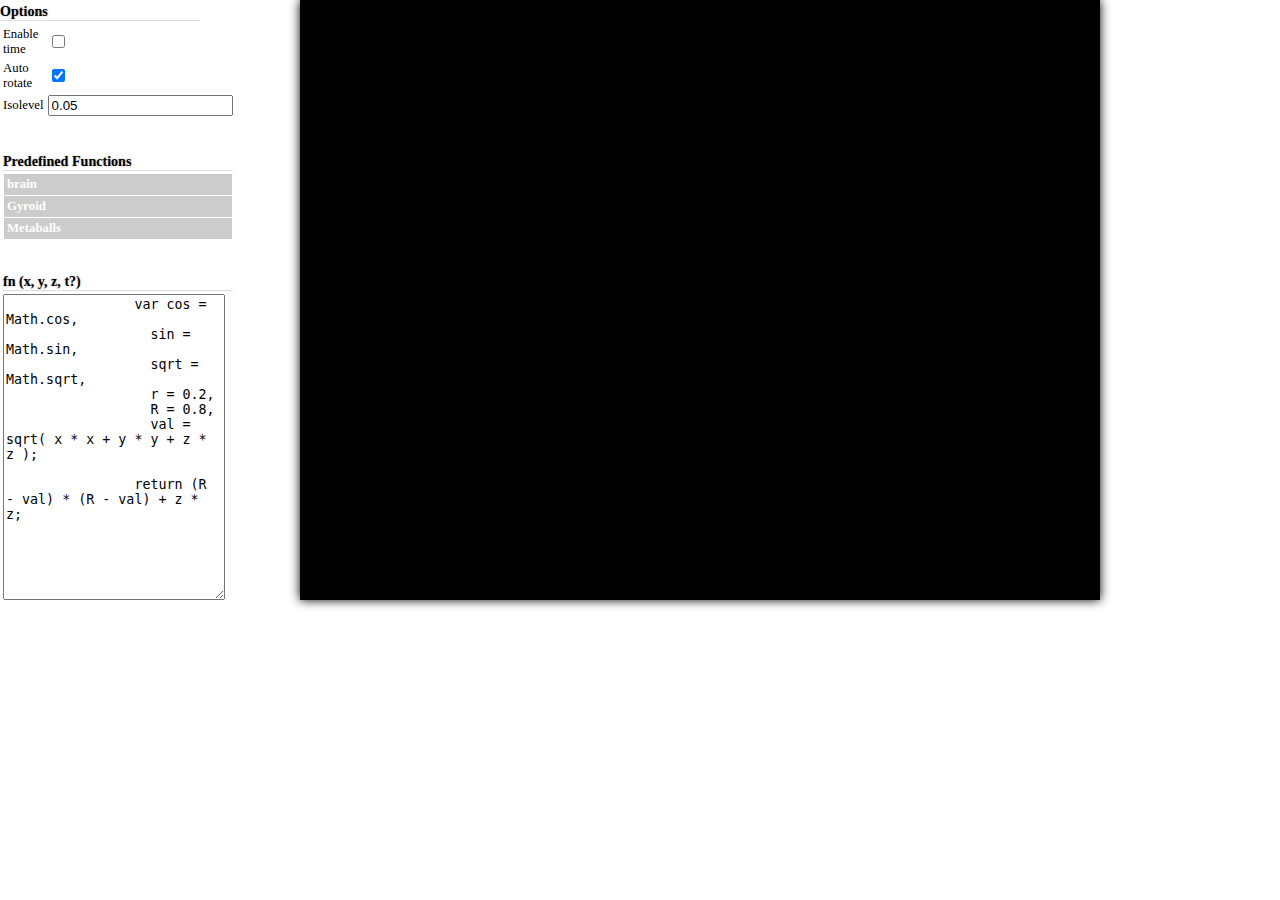
==== web/index.html @ bae382df "adding web portions temporarily to this location" ====
<!DOCTYPE html> 
<html> 
	<head> 
		<title></title> 
		<style type="text/css">
			html, body {
              margin:0;
              padding:0;
            }
            h4 {
              margin: 0;
              font-size: 1.1em;
              text-shadow: 0 0 2px rgba(0, 0, 0, 0.3);
              text-align: left;
              margin-bottom: 3px;
              margin-top: 3px;
              border-bottom: 1px solid #ddd;
            }
            div.container {
                position: relative;
                width: 1000px;
            }
            canvas {
              position: absolute;
			  background: black;
              top: 0;
              left: 300px;
			  width: 800px;
			  height: 600px;
              -webkit-box-shadow: 0 0 10px #000;
              -moz-box-shadow: 0 0 10px #000;
            }
            .controls {
              position: absolute;
              top:0;
              left:0;
              width: 200px;
              height: 600px;
              font-size: 0.8em;
            }
            ul.predefined-fn {
              margin: 0;
              padding: 0;
            }
            ul.predefined-fn code {
              display: none;
            }
            ul.predefined-fn li {
              display: block;
              cursor: pointer;
              margin: 1px;
              background: #ccc;
              border 1px solid #555;
              font-weight: bold;
              color: #fff;
              padding: 3px;
            }
            .error {
              background-color: #fcc;
            }
		</style>
		<script id="shader-fs" type="x-shader/x-fragment">
          #ifdef GL_ES
          precision highp float;
          #endif
          
          varying vec4 vcolor;
          varying vec3 lightWeighting;
          
          void main(){
          
            gl_FragColor = vec4(vcolor.rgb * lightWeighting, vcolor.a);
          
          }
        </script>
        
        <script id="shader-vs" type="x-shader/x-vertex">
        attribute vec3 position;
        attribute vec3 normal;
        uniform vec4 color;
        
        uniform mat4 viewMatrix;
        uniform mat4 projectionMatrix;
        uniform mat4 normalMatrix;

        uniform bool enableLighting;
        uniform vec3 ambientColor;
        uniform vec3 directionalColor;
        uniform vec3 lightingDirection;
        
        varying vec4 vcolor;
        varying vec3 lightWeighting;
        
        void main(void) {
        
          if(!enableLighting) {
            lightWeighting = vec3(1.0, 1.0, 1.0);
          } else {
            vec4 transformedNormal = normalMatrix * vec4(normal, 1.0);
            float directionalLightWeighting = max(dot(transformedNormal.xyz, lightingDirection), 0.0);
            lightWeighting = ambientColor + directionalColor * directionalLightWeighting;
          }
          
          vcolor = color;
          gl_Position = projectionMatrix * viewMatrix * vec4( position, 1.0 );
        
        }
		</script>
        <!-- Stuff pulled from ThreeJS -->
        <script type="text/javascript" src="three.js/Three.js"></script>
                <script type="text/javascript" src="sample2.js"> </script>
		<script type="text/javascript" src="three.js/core/Vector3.js"></script>
		<script type="text/javascript" src="three.js/core/Vector4.js"></script>
		<script type="text/javascript" src="three.js/core/Matrix4.js"></script>
		<script type="text/javascript" src="three.js/cameras/Camera.js"></script>
        <!-- Model (Grid, Balls) Workers and WebGL methods -->
		<script type="text/javascript" src="Grid.js"></script>
		<script type="text/javascript" src="WebGLUtils.js"></script>
		<script type="text/javascript" src="WorkerGroup.js"></script>
        <!-- The Example -->
        <script type="text/javascript" src="isosurface.js"></script>
	</head> 
    <body onload="load();"> 
      <div class="container">
        <div class="controls">
      <h4>Options</h4>
      <table>
        <tr>
          <td>Enable time</td>
          <td><input type="checkbox" id="enable-time" /></td>
        </tr>
        <tr>
          <td>Auto rotate</td>
          <td><input type="checkbox" id="auto-rotate" checked="checked" /></td>
        </tr>
        <tr>
          <td>Isolevel</td>
          <td>
            <input type="number" id="isolevel" value="0.05" />
          </td>
        </tr>
        <tr>
          <td colspan="2">
            <br /><br />
            <h4>Predefined Functions</h4>
            
            <ul class="predefined-fn">
              <li data-isolevel="120">brain
              <code>
                x = Math.floor(x);
                y = Math.floor(y);
                z = Math.floor(z);
                return sample[x][y][z];
              </code>
              </li>
              <li data-isolevel="0">Gyroid
              <code>
                var cos = Math.cos,
                    sin = Math.sin,
                    abs = Math.abs,
                    r = x * x + y * y + z * z,
                    ti = abs(sin(t / 100000)) / 10 + 0.06,
                    v = ti * r;
                
                return (cos(x / v) * sin(y / v) + cos(y / v) * sin(z / v) + cos(z / v) * sin(x / v) + 1.0) - 0.1 * (1 - 0.016 * (r - 10 / r));
              </code>
              </li>
              <li data-isolevel="7">Metaballs
              <code>
                var cos = Math.cos,
                    sin = Math.sin,
                    abs = Math.abs,
                    ti = abs(sin(t / 2000)) / 1.5,
                    idx = [[1, 1, 1], [1, -1, 1], [-1, -1, 1], [-1, 1, 1], [1, 1, -1], [1, -1, -1], [-1, -1, -1]],
                    acum = 0;
                for (var i = 0, l = idx.length; l > i; i++) {
                  var id = idx[i],
                    x0 = id[0] * ti,
                    y0 = id[1] * ti,
                    z0 = id[2] * ti;

                  acum += 1 / (((x - x0) * (x - x0) + (y - y0) * (y - y0) + (z - z0) * (z - z0)) || 1);
                }

                return acum;
              </code>
              </li>
            </ul>
            <br /><br />
            <h4>fn (x, y, z, t?)</h4>
            <textarea id="fn" rows="20" cols="25">
                var cos = Math.cos, 
                  sin = Math.sin,
                  sqrt = Math.sqrt,
                  r = 0.2,
                  R = 0.8,
                  val = sqrt( x * x + y * y + z * z );

                return (R - val) * (R - val) + z * z;
          </textarea>
          </td>
        </tr>
      </table>
     </div>
		<canvas id="viz" width="800" height="600"></canvas> 
		</div>
	</body> 
</html>
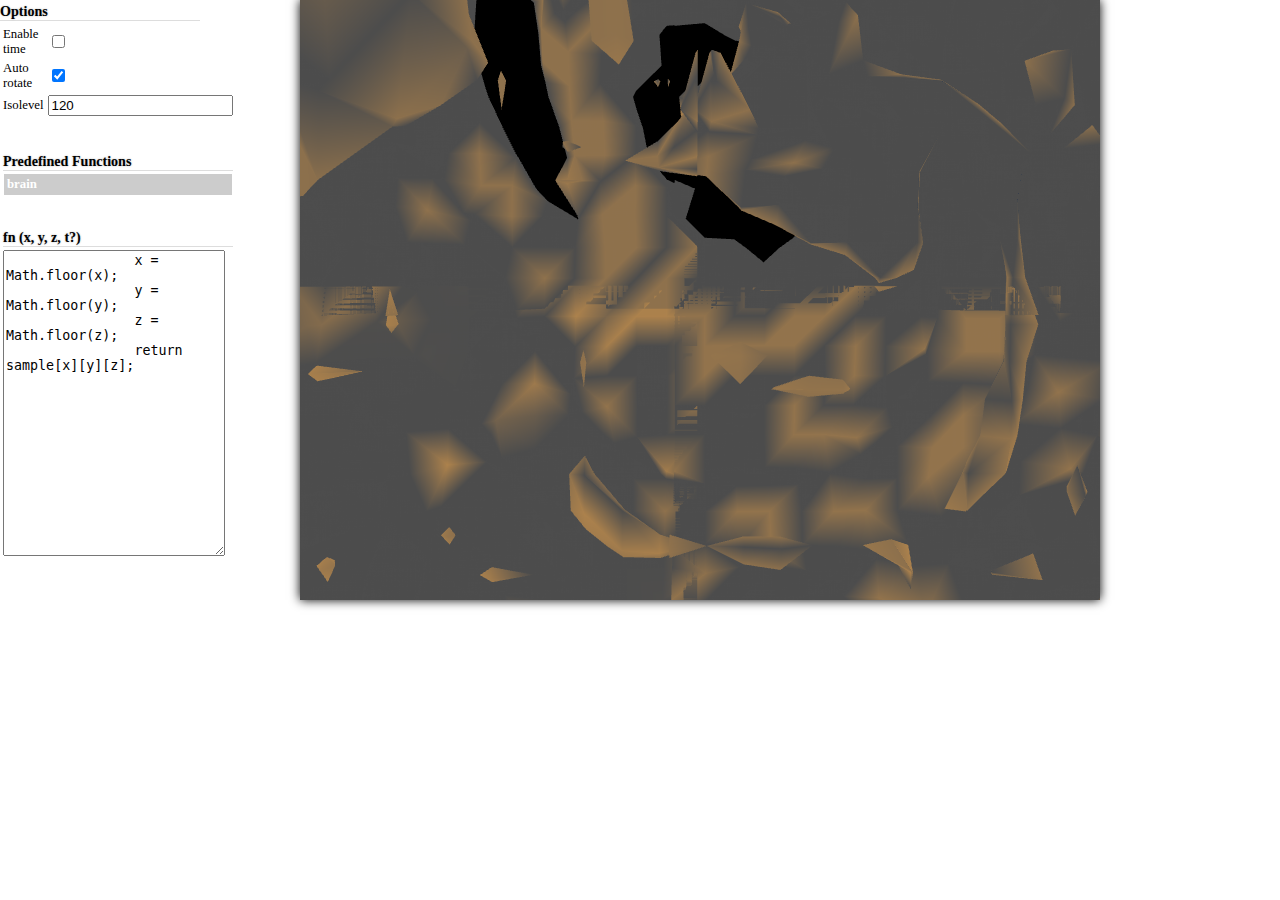
==== commit 2bc099e4: "getting Grid.js and traslation to be based on image size, as well as defaulting to our custom predef" ====
--- a/web/index.html
+++ b/web/index.html
@@ -136,7 +136,7 @@
         <tr>
           <td>Isolevel</td>
           <td>
-            <input type="number" id="isolevel" value="0.05" />
+            <input type="number" id="isolevel" value="120" />
           </td>
         </tr>
         <tr>
@@ -153,51 +153,15 @@
                 return sample[x][y][z];
               </code>
               </li>
-              <li data-isolevel="0">Gyroid
-              <code>
-                var cos = Math.cos,
-                    sin = Math.sin,
-                    abs = Math.abs,
-                    r = x * x + y * y + z * z,
-                    ti = abs(sin(t / 100000)) / 10 + 0.06,
-                    v = ti * r;
-                
-                return (cos(x / v) * sin(y / v) + cos(y / v) * sin(z / v) + cos(z / v) * sin(x / v) + 1.0) - 0.1 * (1 - 0.016 * (r - 10 / r));
-              </code>
-              </li>
-              <li data-isolevel="7">Metaballs
-              <code>
-                var cos = Math.cos,
-                    sin = Math.sin,
-                    abs = Math.abs,
-                    ti = abs(sin(t / 2000)) / 1.5,
-                    idx = [[1, 1, 1], [1, -1, 1], [-1, -1, 1], [-1, 1, 1], [1, 1, -1], [1, -1, -1], [-1, -1, -1]],
-                    acum = 0;
-                for (var i = 0, l = idx.length; l > i; i++) {
-                  var id = idx[i],
-                    x0 = id[0] * ti,
-                    y0 = id[1] * ti,
-                    z0 = id[2] * ti;
-
-                  acum += 1 / (((x - x0) * (x - x0) + (y - y0) * (y - y0) + (z - z0) * (z - z0)) || 1);
-                }
-
-                return acum;
-              </code>
-              </li>
             </ul>
             <br /><br />
             <h4>fn (x, y, z, t?)</h4>
             <textarea id="fn" rows="20" cols="25">
-                var cos = Math.cos, 
-                  sin = Math.sin,
-                  sqrt = Math.sqrt,
-                  r = 0.2,
-                  R = 0.8,
-                  val = sqrt( x * x + y * y + z * z );
-
-                return (R - val) * (R - val) + z * z;
-          </textarea>
+                x = Math.floor(x);
+                y = Math.floor(y);
+                z = Math.floor(z);
+                return sample[x][y][z];
+            </textarea>
           </td>
         </tr>
       </table>
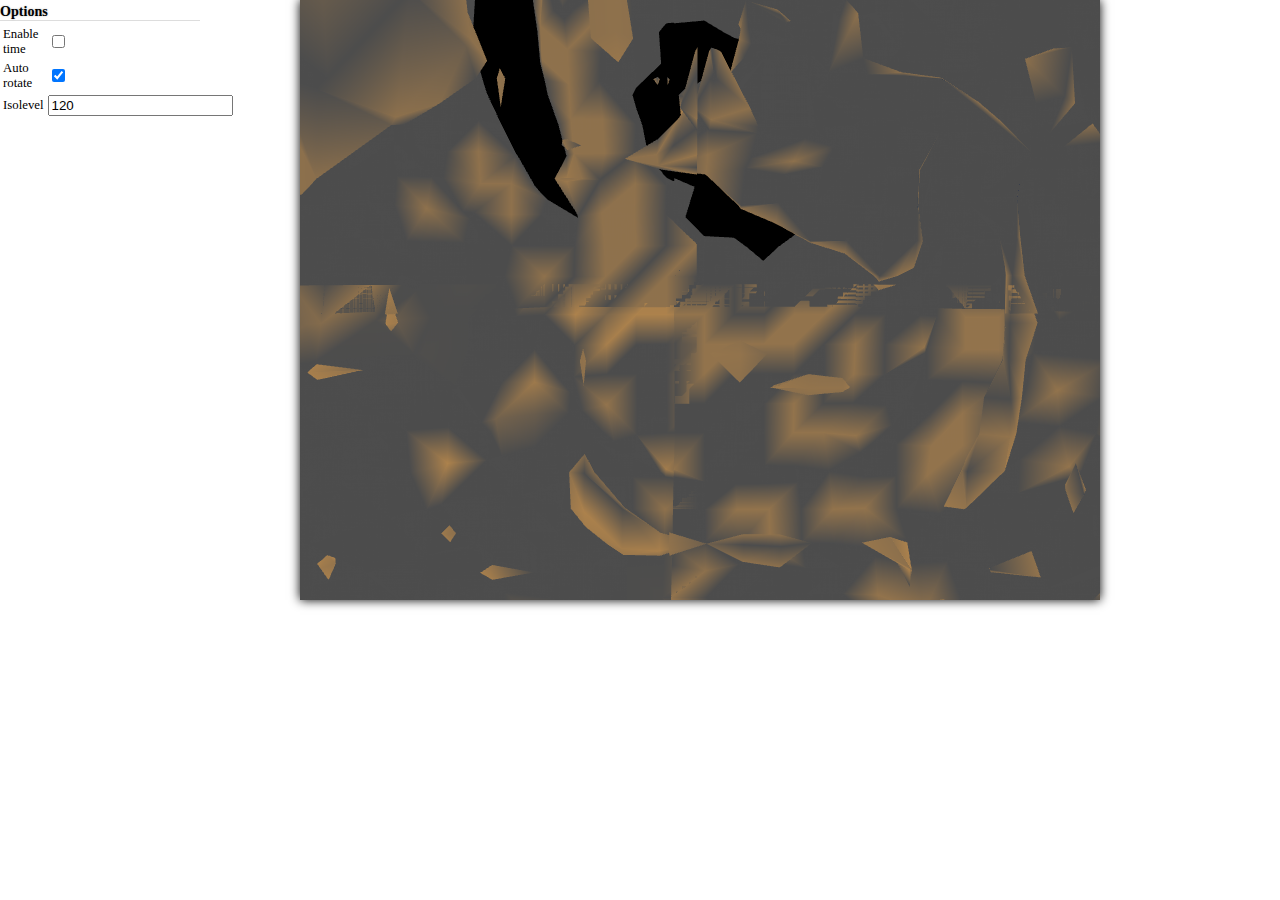
==== commit 72b4e9a0: "moving function to web worker and removing ui elements" ====
--- a/web/index.html
+++ b/web/index.html
@@ -139,31 +139,6 @@
             <input type="number" id="isolevel" value="120" />
           </td>
         </tr>
-        <tr>
-          <td colspan="2">
-            <br /><br />
-            <h4>Predefined Functions</h4>
-            
-            <ul class="predefined-fn">
-              <li data-isolevel="120">brain
-              <code>
-                x = Math.floor(x);
-                y = Math.floor(y);
-                z = Math.floor(z);
-                return sample[x][y][z];
-              </code>
-              </li>
-            </ul>
-            <br /><br />
-            <h4>fn (x, y, z, t?)</h4>
-            <textarea id="fn" rows="20" cols="25">
-                x = Math.floor(x);
-                y = Math.floor(y);
-                z = Math.floor(z);
-                return sample[x][y][z];
-            </textarea>
-          </td>
-        </tr>
       </table>
      </div>
 		<canvas id="viz" width="800" height="600"></canvas> 
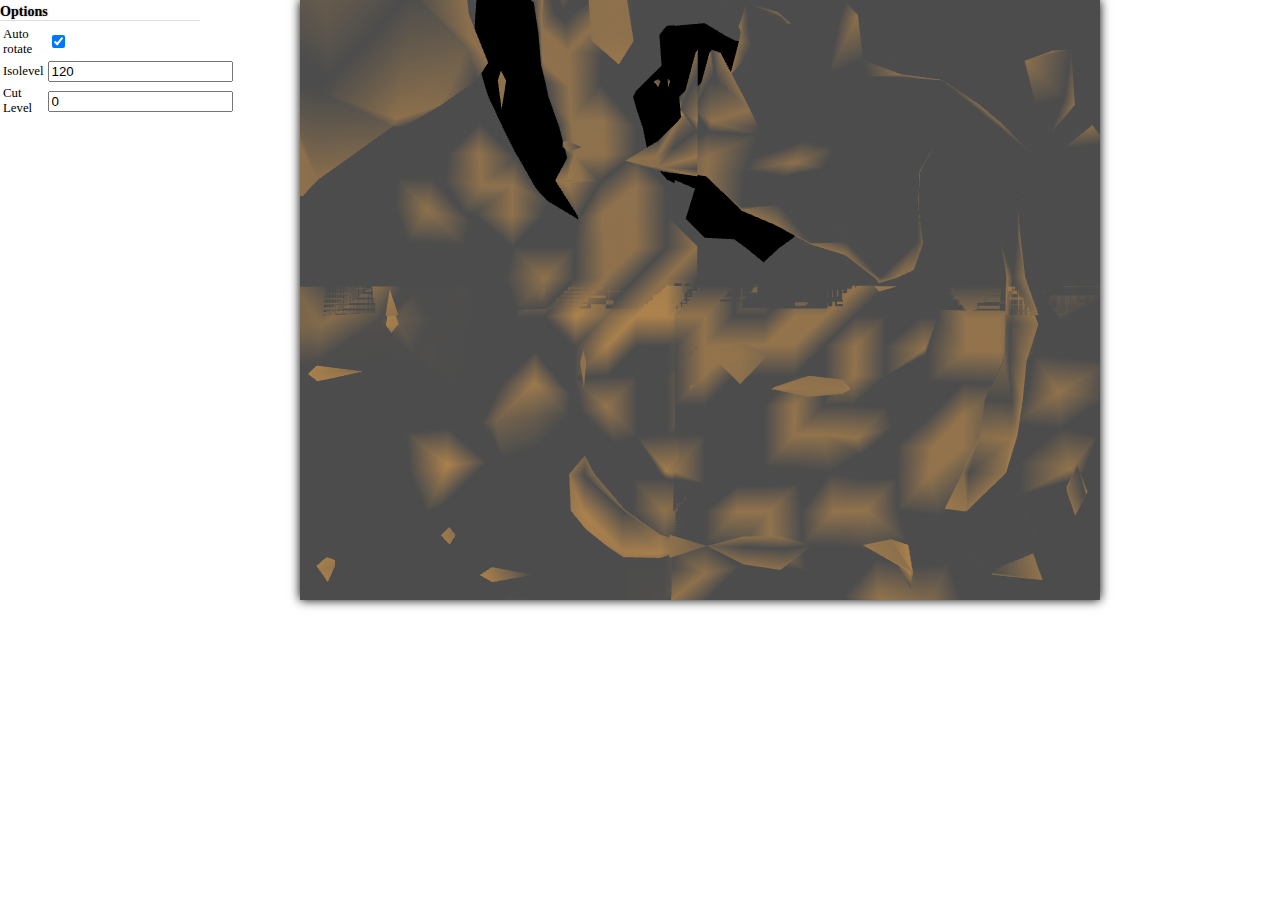
==== commit a28af6d0: "adding cutting along the z axis" ====
--- a/web/index.html
+++ b/web/index.html
@@ -126,10 +126,6 @@
       <h4>Options</h4>
       <table>
         <tr>
-          <td>Enable time</td>
-          <td><input type="checkbox" id="enable-time" /></td>
-        </tr>
-        <tr>
           <td>Auto rotate</td>
           <td><input type="checkbox" id="auto-rotate" checked="checked" /></td>
         </tr>
@@ -139,6 +135,12 @@
             <input type="number" id="isolevel" value="120" />
           </td>
         </tr>
+        <tr>
+          <td>Cut Level</td>
+          <td>
+            <input type="number" id="cutlevel" value="0" />
+          </td>
+        </tr>        
       </table>
      </div>
 		<canvas id="viz" width="800" height="600"></canvas> 
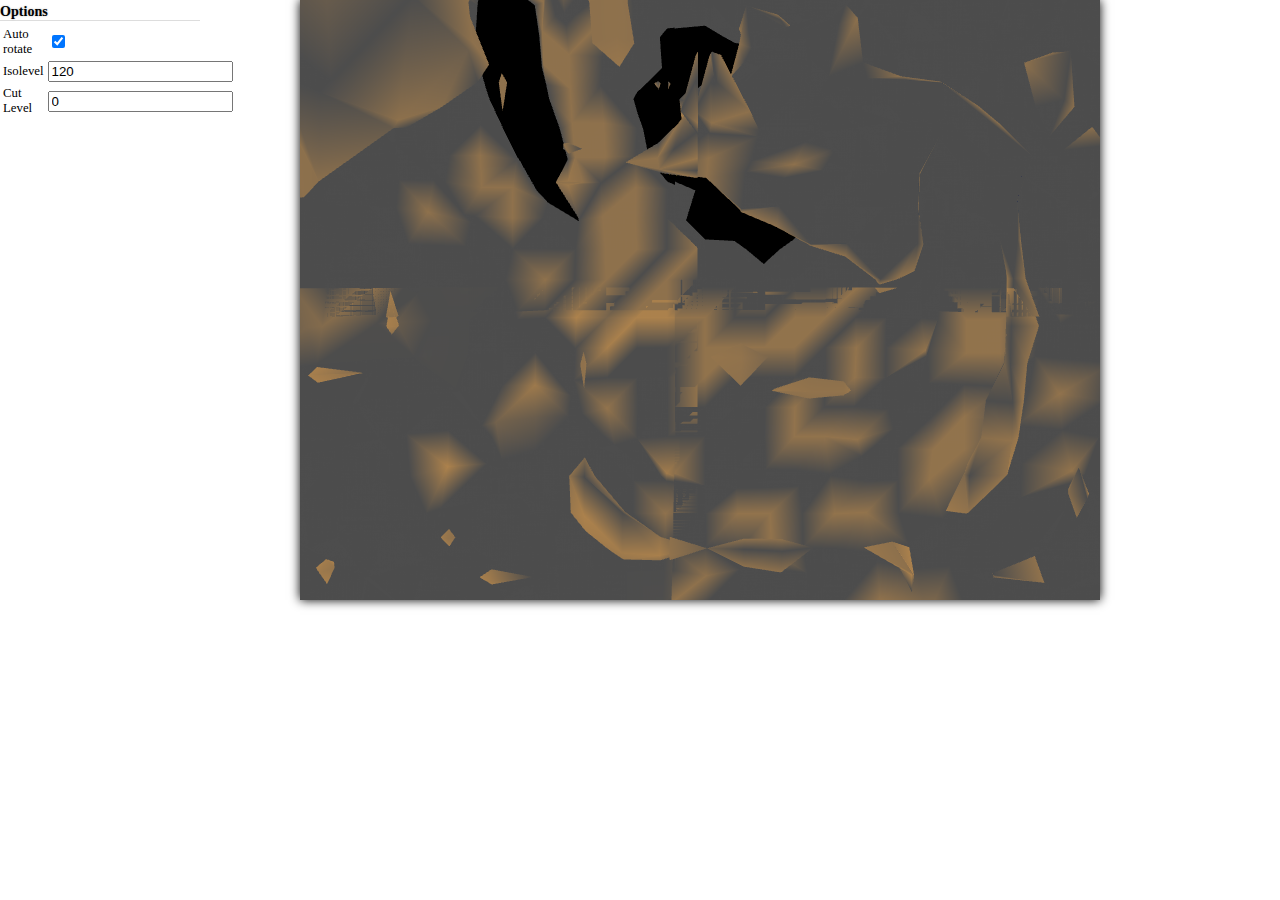
==== commit e996780a: "Putting stuff in a javascript global variable" ====
--- a/web/index.html
+++ b/web/index.html
@@ -114,11 +114,12 @@
 		<script type="text/javascript" src="three.js/core/Matrix4.js"></script>
 		<script type="text/javascript" src="three.js/cameras/Camera.js"></script>
         <!-- Model (Grid, Balls) Workers and WebGL methods -->
+        <script type="text/javascript" src="isosurface.js"></script>
+
 		<script type="text/javascript" src="Grid.js"></script>
 		<script type="text/javascript" src="WebGLUtils.js"></script>
 		<script type="text/javascript" src="WorkerGroup.js"></script>
         <!-- The Example -->
-        <script type="text/javascript" src="isosurface.js"></script>
 	</head> 
     <body onload="load();"> 
       <div class="container">
